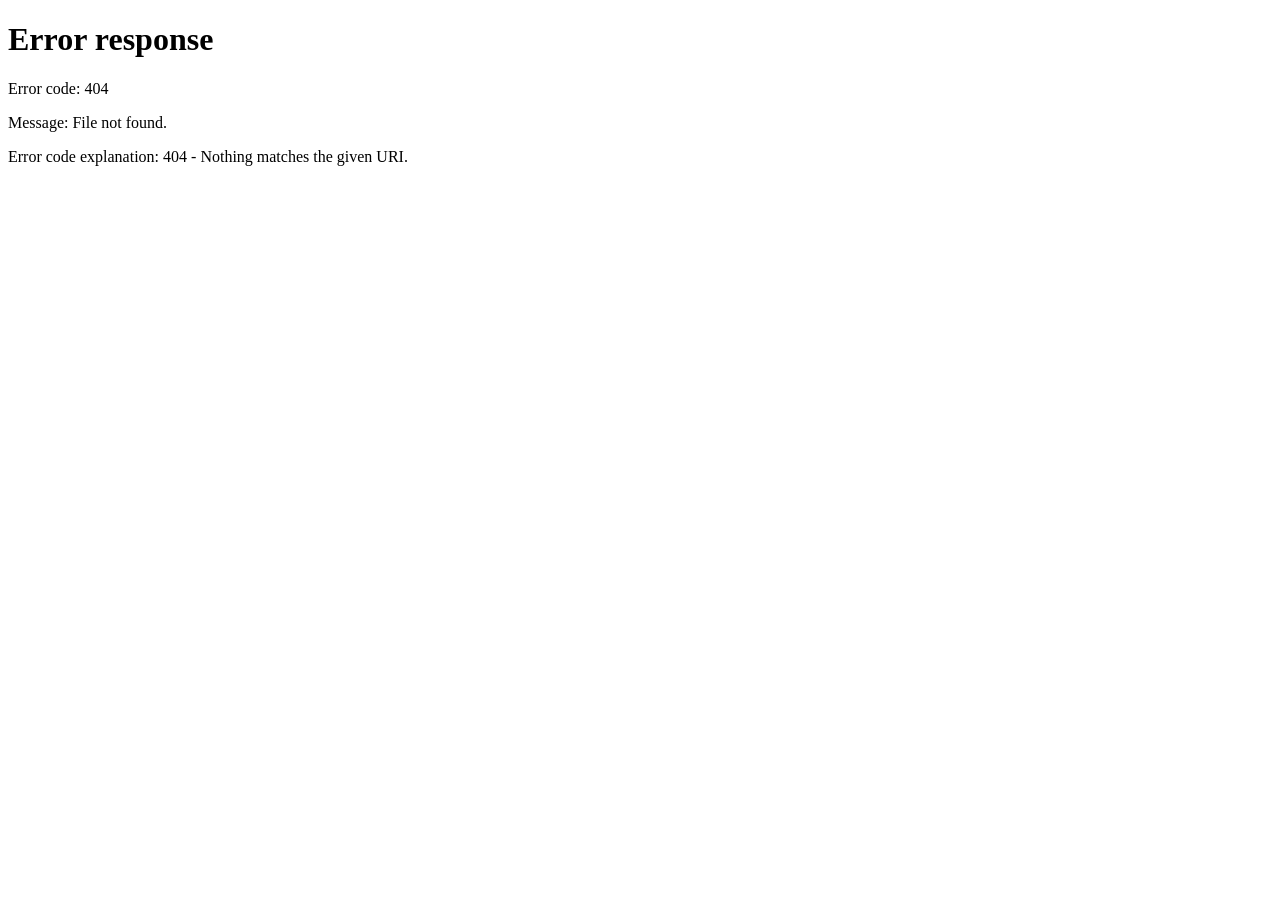
==== index.html @ 8c5e13c7 "Add root index.html to redirect to legion/Legion.html so GitHub Pages opens the correct page" ====
<!doctype html>
<html lang="en">
<head>
  <meta charset="utf-8">
  <meta http-equiv="refresh" content="0; URL=legion/Legion.html">
  <meta name="viewport" content="width=device-width,initial-scale=1">
  <title>Redirecting to Legion</title>
  <script>
    // Fallback JS redirect in case meta-refresh is blocked.
    (function(){
      var target = 'legion/Legion.html';
      // Ensure we keep the current repository path as base
      var base = window.location.pathname;
      if (!base.endsWith('/')) base = base.substring(0, base.lastIndexOf('/')+1);
      window.location.replace(base + target);
    })();
  </script>
</head>
<body>
  <p>Redirecting to <a href="legion/Legion.html">legion/Legion.html</a>. If you are not redirected, click the link.</p>
</body>
</html>
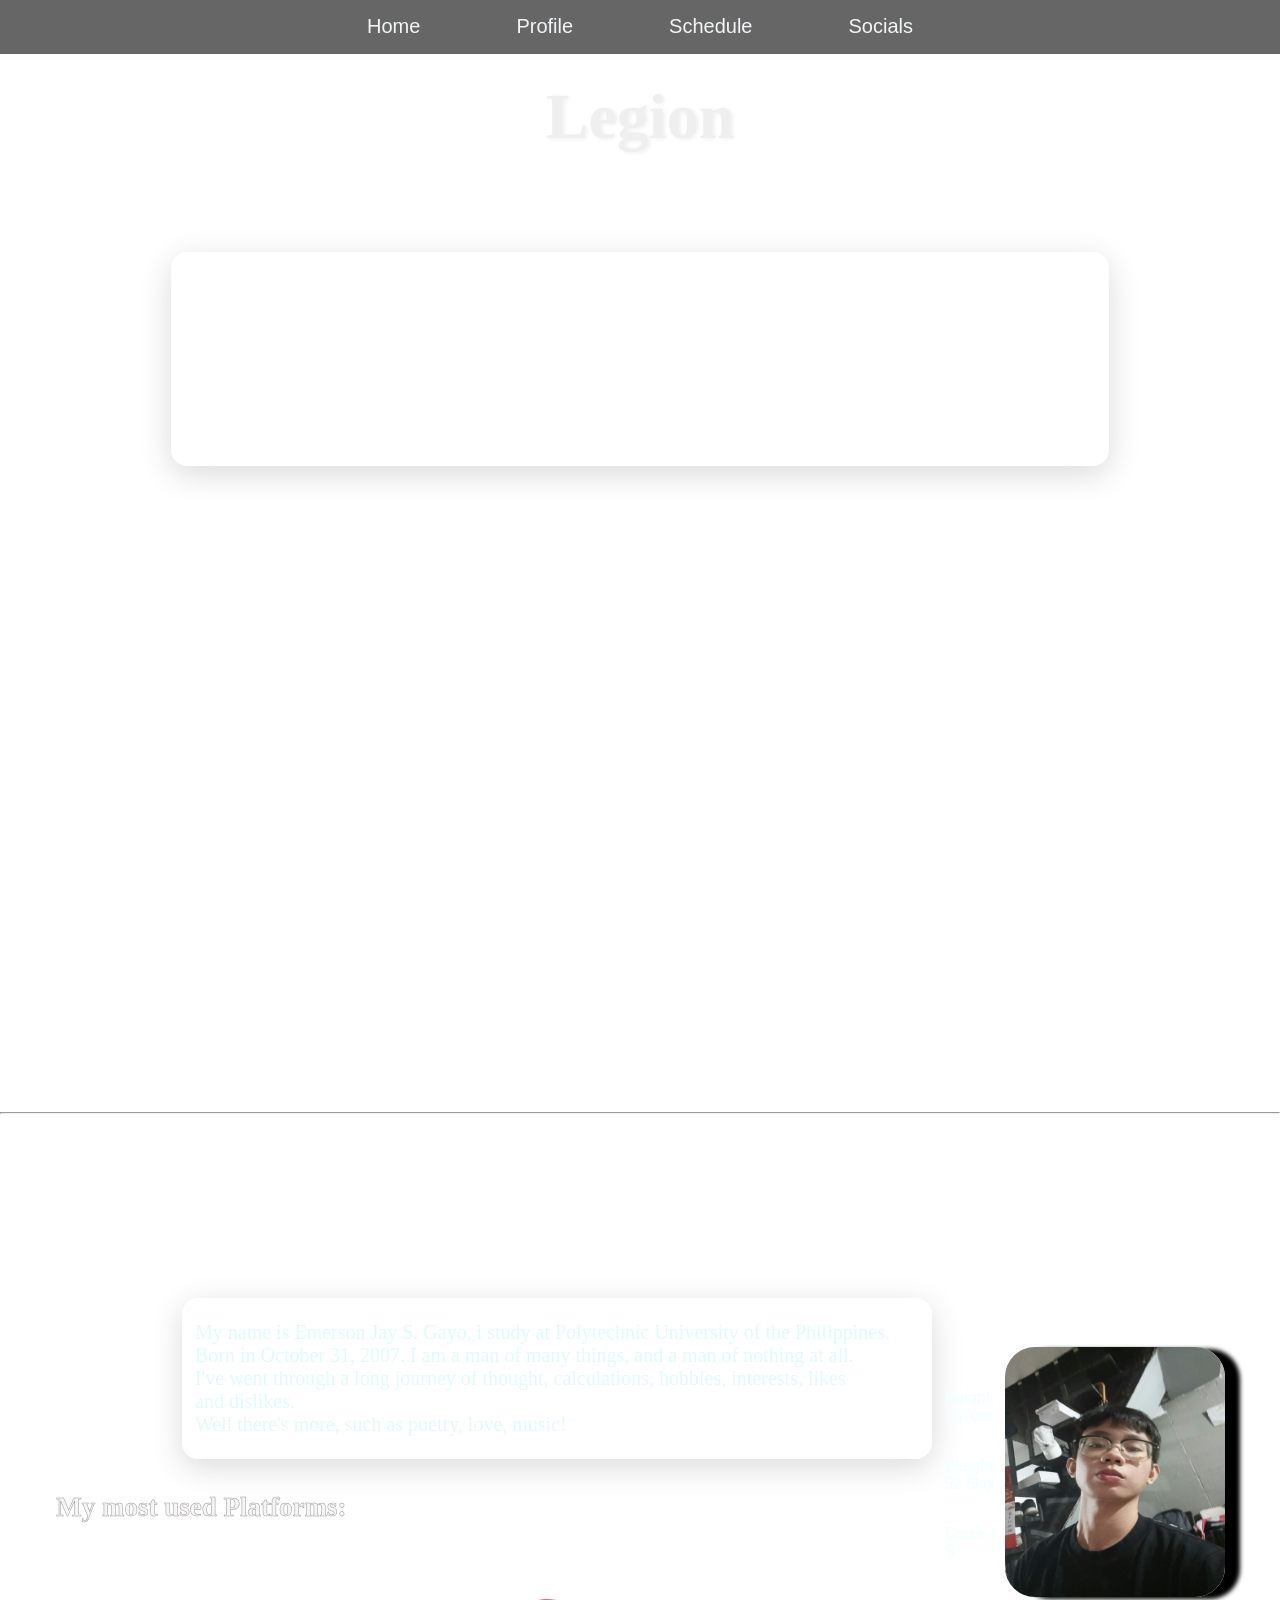
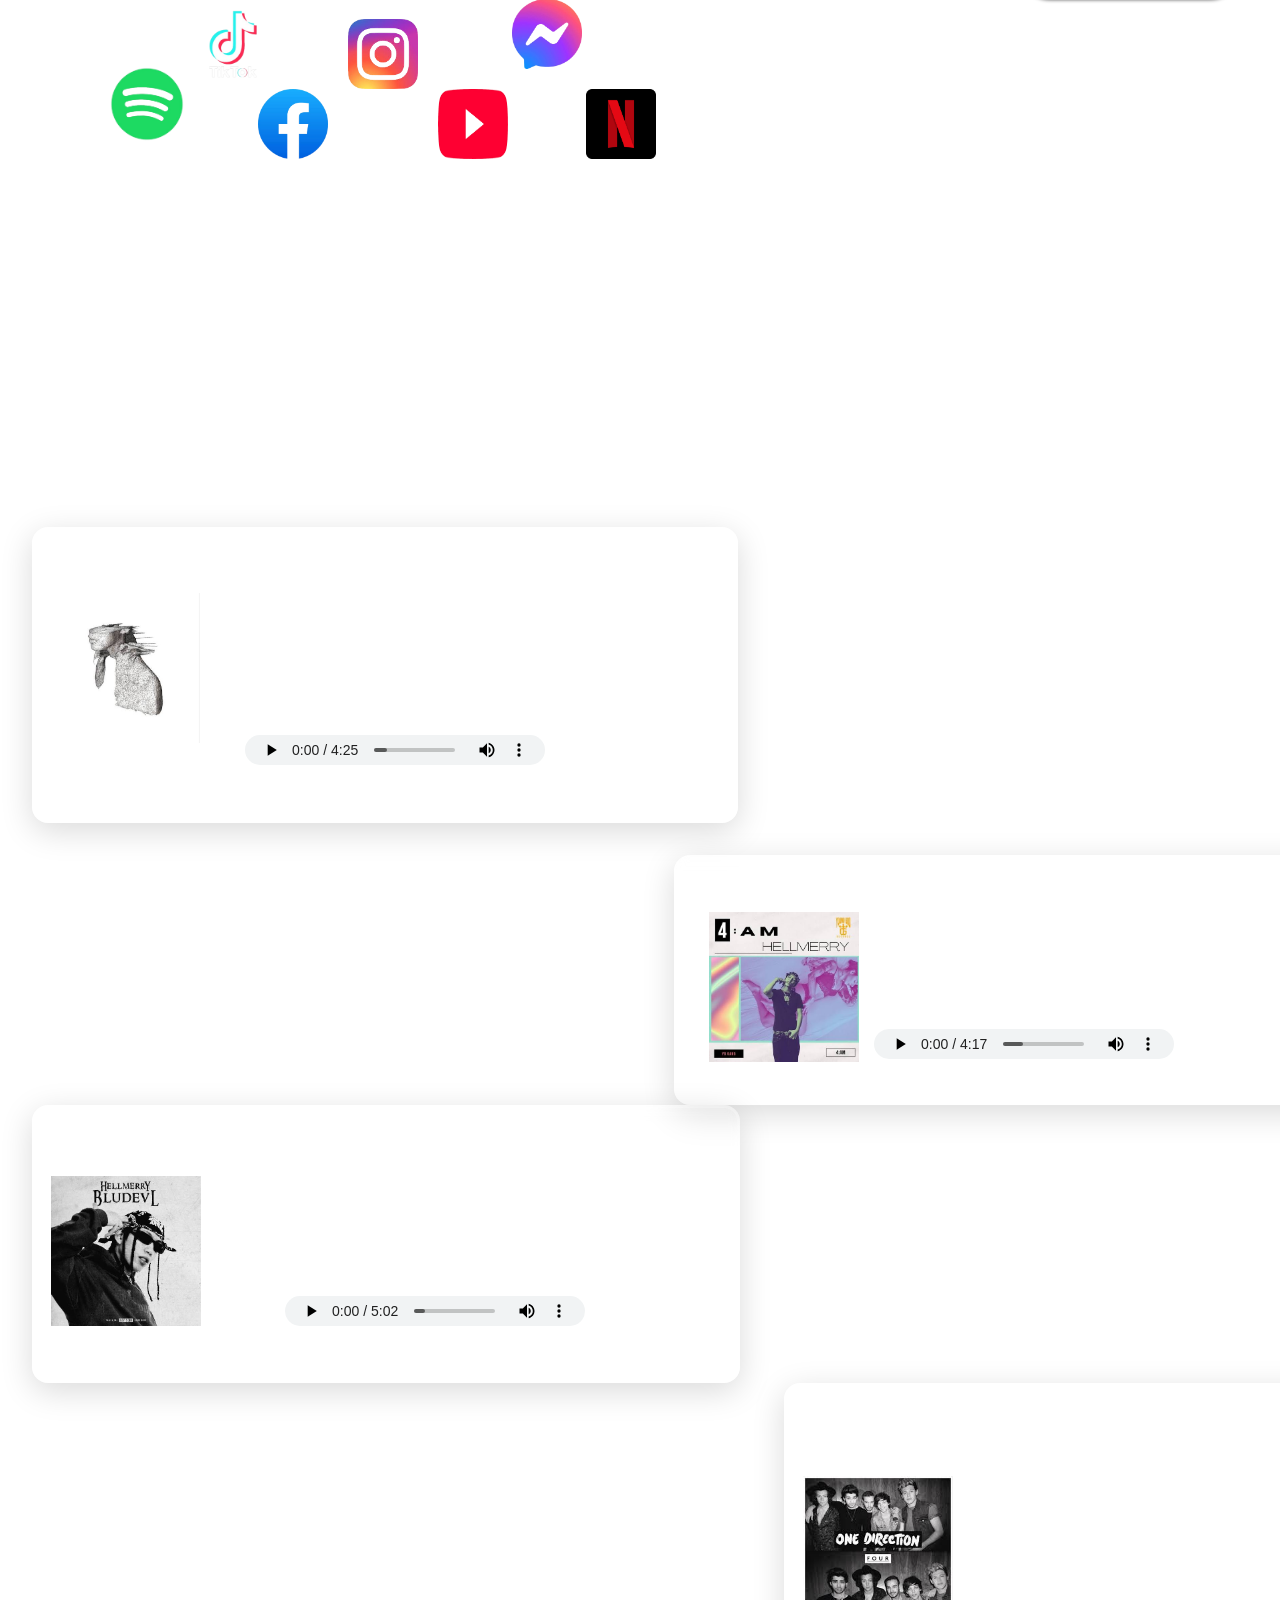
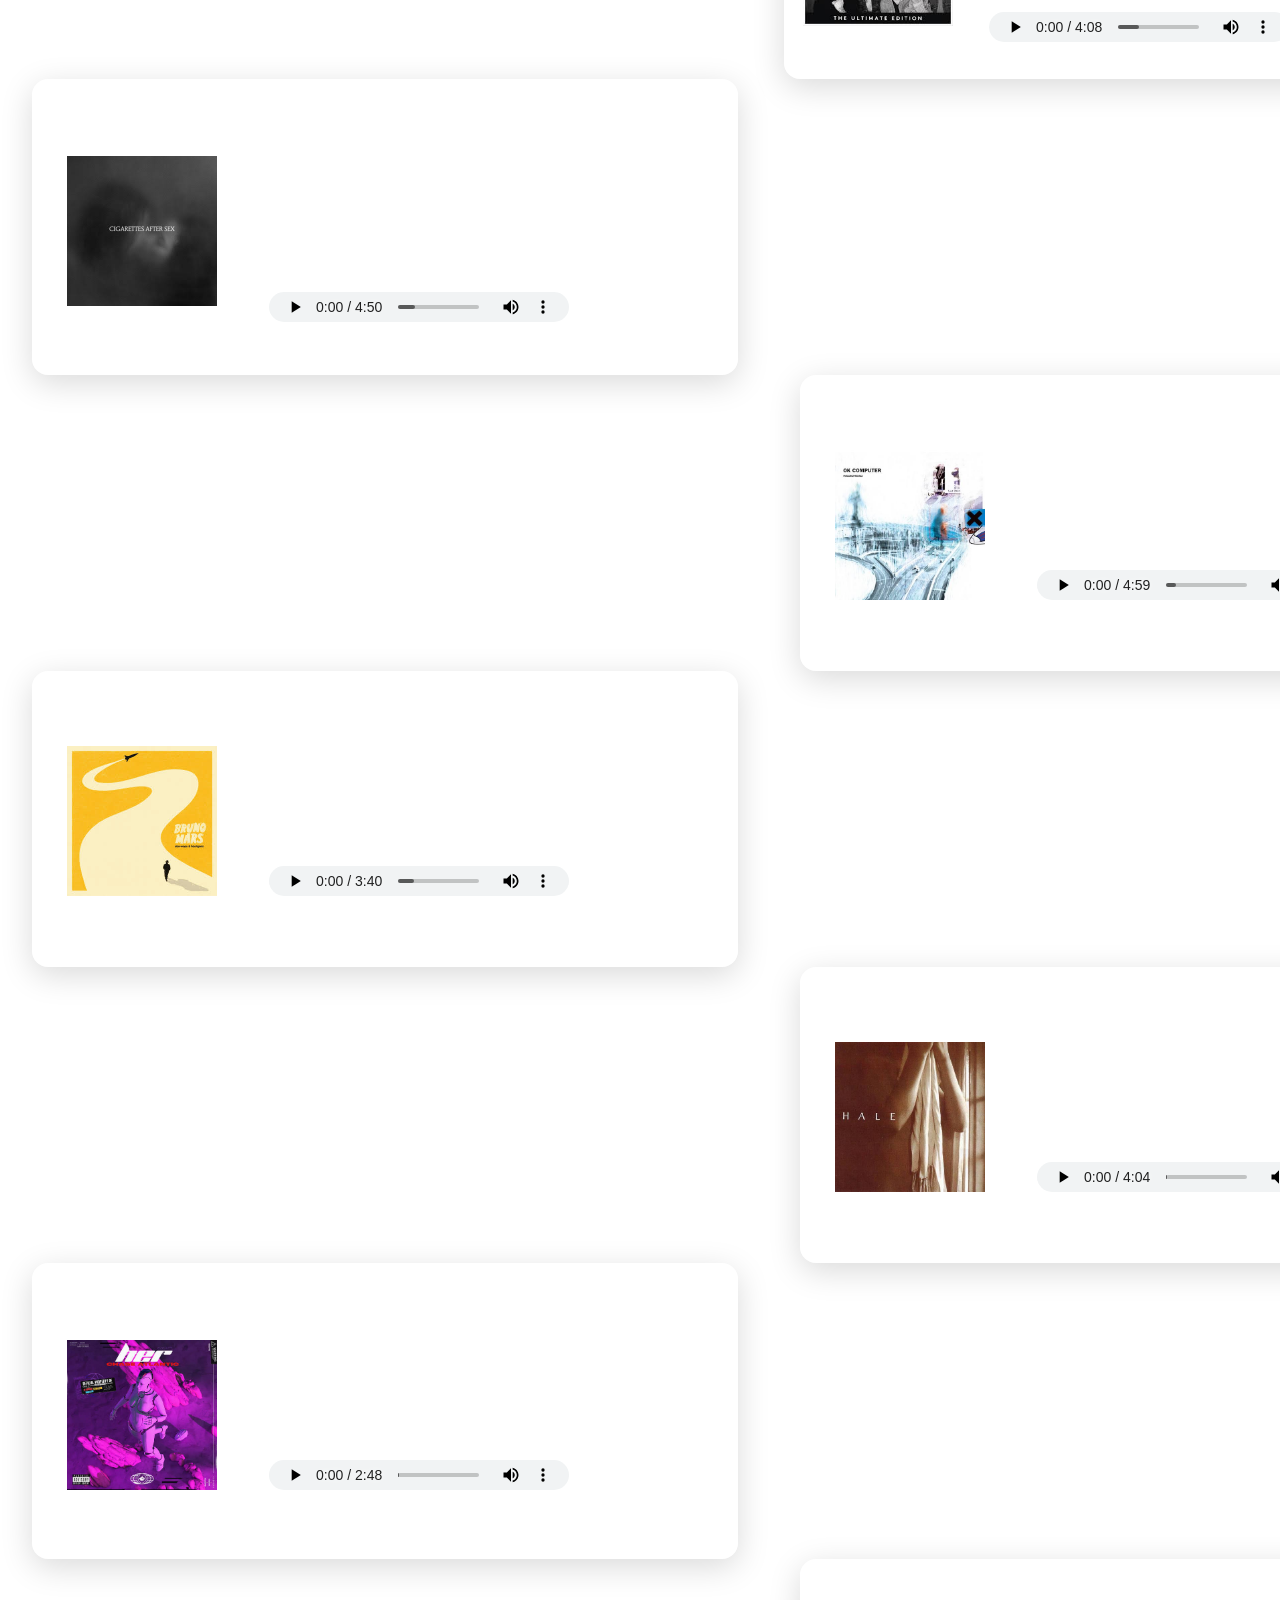
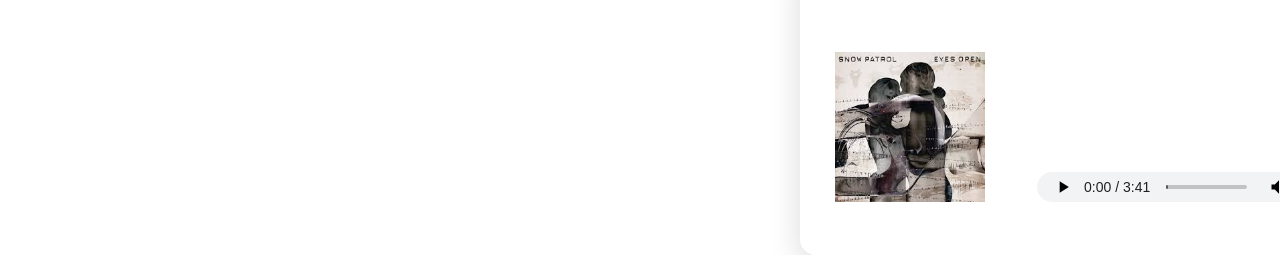
==== commit 68dd0767: "Move Legion page and stylesheet to repository root Co-authored-by: Copilot <223556219+Copilot@users." ====
--- a/index.html
+++ b/index.html
@@ -2,13 +2,13 @@
 <html lang="en">
 <head>
   <meta charset="utf-8">
-  <meta http-equiv="refresh" content="0; URL=legion/Legion.html">
+  <meta http-equiv="refresh" content="0; URL=Legion.html">
   <meta name="viewport" content="width=device-width,initial-scale=1">
   <title>Redirecting to Legion</title>
   <script>
     // Fallback JS redirect in case meta-refresh is blocked.
     (function(){
-      var target = 'legion/Legion.html';
+      var target = 'Legion.html';
       // Ensure we keep the current repository path as base
       var base = window.location.pathname;
       if (!base.endsWith('/')) base = base.substring(0, base.lastIndexOf('/')+1);
@@ -17,6 +17,6 @@
   </script>
 </head>
 <body>
-  <p>Redirecting to <a href="legion/Legion.html">legion/Legion.html</a>. If you are not redirected, click the link.</p>
+  <p>Redirecting to <a href="Legion.html">Legion.html</a>. If you are not redirected, click the link.</p>
 </body>
 </html>
